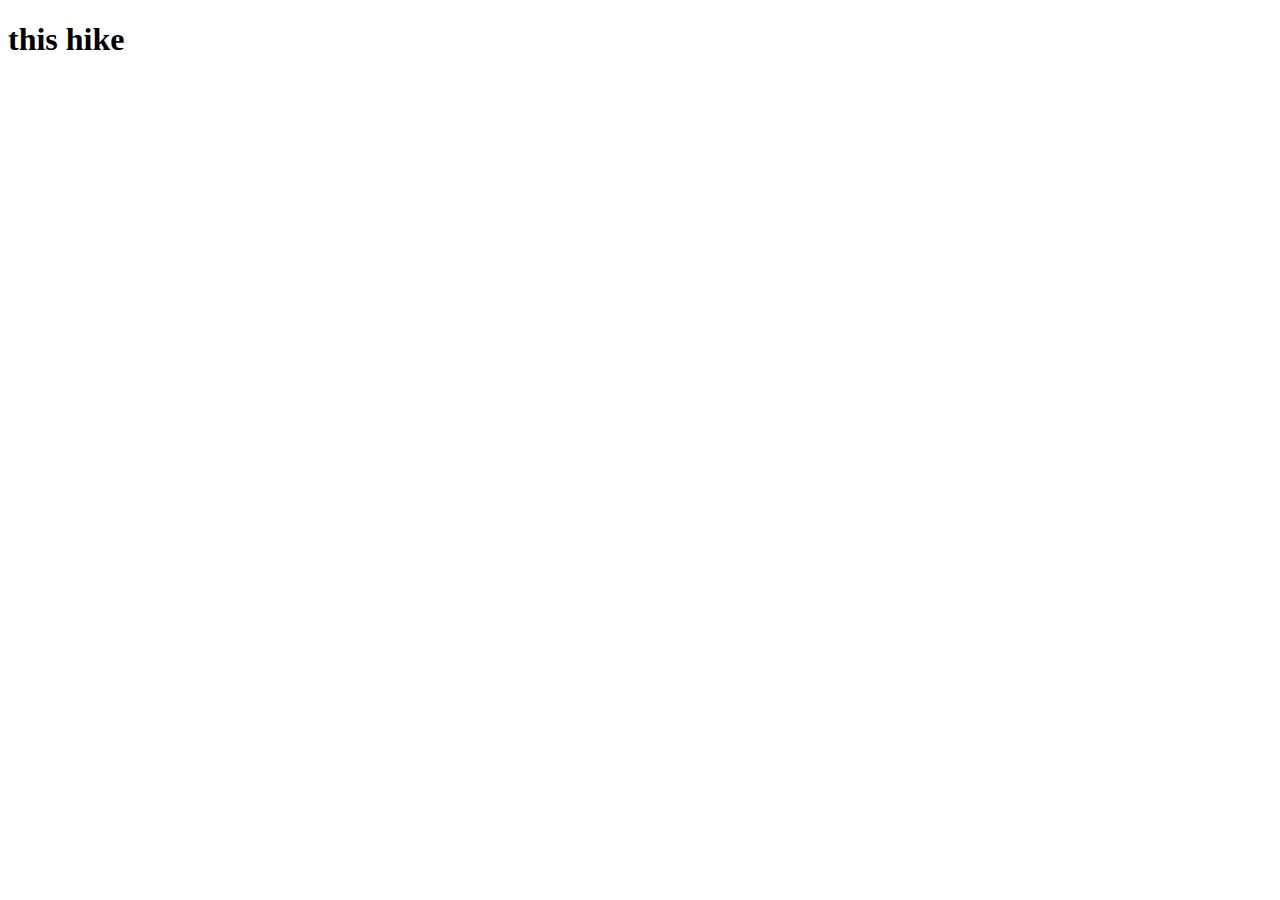
==== eachHike.html @ b4ab80b2 "Firebase updated, added hike dispaly and read more" ====
<!DOCTYPE html>
<html lang="en">

<head>
    <title>My BCIT Project</title>
    <meta name="comp1800 template" content="My 1800 App">

    <!------------------------>
    <!-- Required meta tags -->
    <!------------------------>
    <meta charset="utf-8">
    <meta name="viewport" content="width=device-width, initial-scale=1">

    <!------------------------------------------>
    <!-- Bootstrap Library CSS JS CDN go here -->
    <!------------------------------------------>
    <link href="https://cdn.jsdelivr.net/npm/bootstrap@5.3.2/dist/css/bootstrap.min.css" rel="stylesheet"
        integrity="sha384-T3c6CoIi6uLrA9TneNEoa7RxnatzjcDSCmG1MXxSR1GAsXEV/Dwwykc2MPK8M2HN" crossorigin="anonymous">
    <script src="https://cdn.jsdelivr.net/npm/bootstrap@5.3.2/dist/js/bootstrap.bundle.min.js"
        integrity="sha384-C6RzsynM9kWDrMNeT87bh95OGNyZPhcTNXj1NW7RuBCsyN/o0jlpcV8Qyq46cDfL" crossorigin="anonymous">
    </script>

    <!-------------------------------------------------------->
    <!-- Firebase 8 Library related CSS, JS, JQuery go here -->
    <!-------------------------------------------------------->
    <script src="https://ajax.googleapis.com/ajax/libs/jquery/3.5.1/jquery.min.js"></script>
    <script src="https://www.gstatic.com/firebasejs/8.10.0/firebase-app.js"></script>
    <script src="https://www.gstatic.com/firebasejs/8.10.0/firebase-firestore.js"></script>
    <script src="https://www.gstatic.com/firebasejs/8.10.0/firebase-auth.js"></script>
    <script src="https://www.gstatic.com/firebasejs/ui/4.8.1/firebase-ui-auth.js"></script> 
    <link type="text/css" rel="stylesheet" href="https://www.gstatic.com/firebasejs/ui/4.8.1/firebase-ui-auth.css" />
    <!-- <script src="https://www.gstatic.com/firebasejs/8.10.0/firebase-storage.js"></script> -->

    <!-------------------------------------------->
    <!-- Other libraries and styles of your own -->
    <!-------------------------------------------->
    <!-- <link href="https://fonts.googleapis.com/icon?family=Material+Icons" rel="stylesheet"> -->
    <!-- <link rel="stylesheet" href="./styles/style.css"> -->

</head>

<body>
    <!------------------------------>
    <!-- Your HTML Layout go here -->
    <!------------------------------>

    <!-- our own navbar goes here -->
    <nav id="navbarPlaceholder"></nav>

    <!-- the body of your page goes here -->
    <!-- stuff -->
    <div class="container">
        <h1><span id="hikeName"> this hike</span></h1>
        <img class="hike-img responsive" src=""/>
        <div id="details-go-here"></div>
  </div>
    <!-- our own footer goes here-->
    <nav id="footerPlaceholder"></nav>

    <!---------------------------------------------->
    <!-- Your own JavaScript functions go here    -->
    <!---------------------------------------------->
    <script src="./scripts/firebaseAPI_TEAM99.js"></script>
    <script src="./scripts/skeleton.js"></script>
    <script src="./scripts/eachHike.js"></script>
    <!-- <script src="./scripts/script.js"></script> -->

</body>

</html>
---- styles/style.css ----
/*-------------------------------------
 * customize material design icon sizes 
 *-------------------------------------
 */

.material-icons.md-18 { font-size: 18px; }
.material-icons.md-24 { font-size: 24px; }
.material-icons.md-36 { font-size: 36px; }
.material-icons.md-48 { font-size: 48px; }

.responsive {
    width: 100%;
    height: auto;
  }
  .rounded-circle {
    width: 100px;
    height: 100px;
    margin: 0 auto;
    /* Centers the circle horizontally */
  }
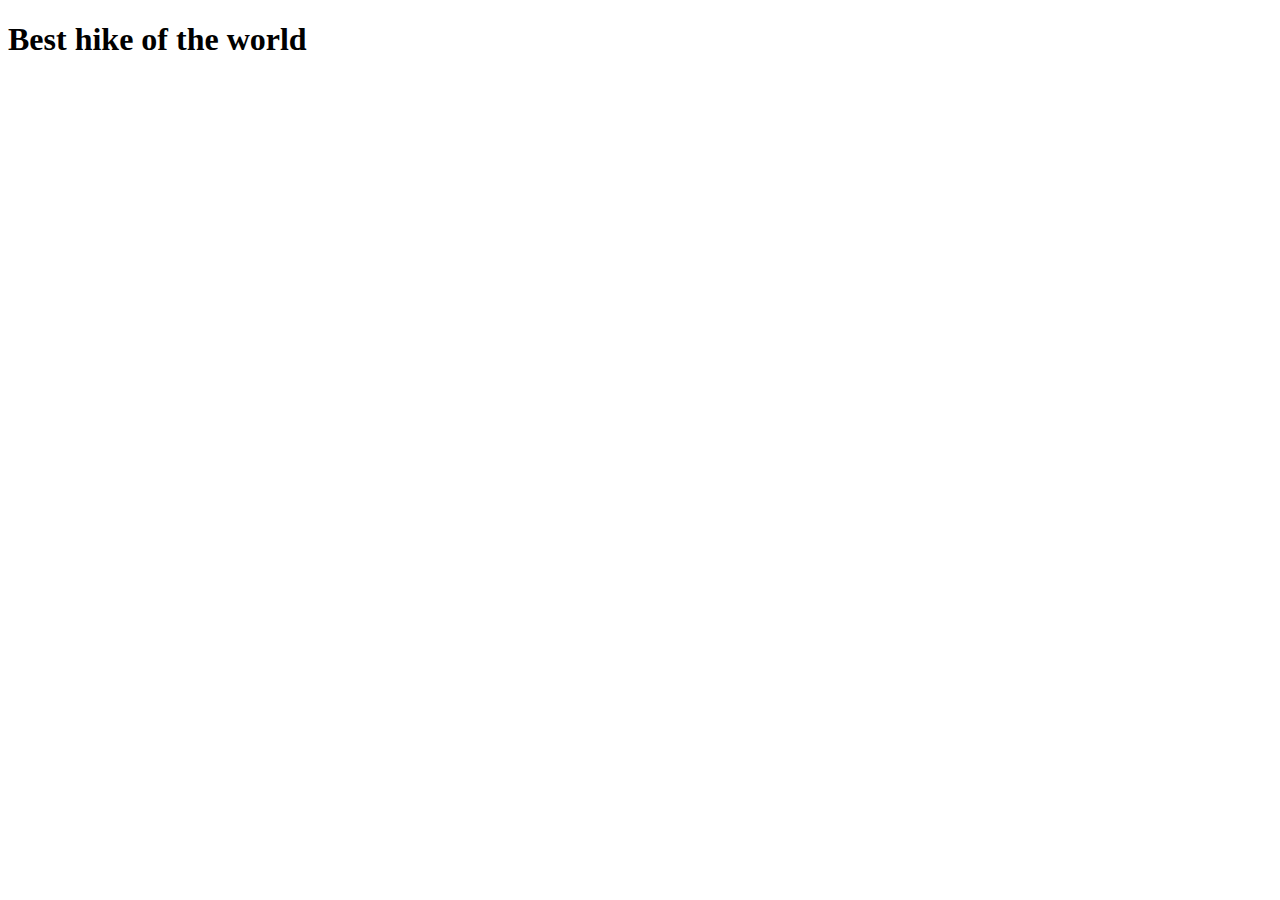
==== commit 81788680: "small change in script" ====
--- a/eachHike.html
+++ b/eachHike.html
@@ -50,7 +50,7 @@
     <!-- the body of your page goes here -->
     <!-- stuff -->
     <div class="container">
-        <h1><span id="hikeName"> this hike</span></h1>
+        <h1><span id="hikeName"> Best hike of the world</span></h1>
         <img class="hike-img responsive" src=""/>
         <div id="details-go-here"></div>
   </div>
